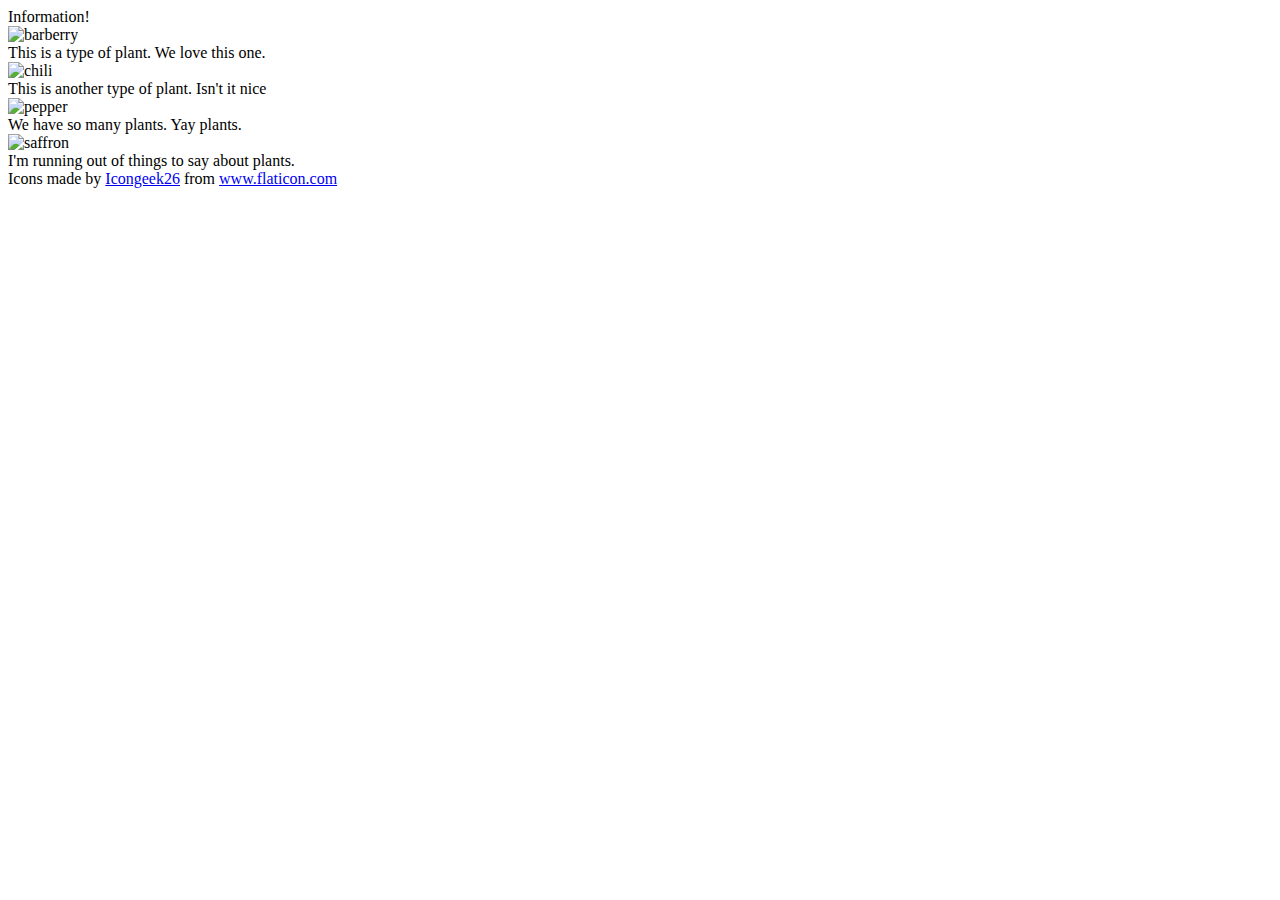
==== flex/04-flex-information/index.html @ bd671185 "Added container1" ====
<!DOCTYPE html>
<html lang="en">
<head>
  <meta charset="UTF-8">
  <meta http-equiv="X-UA-Compatible" content="IE=edge">
  <meta name="viewport" content="width=device-width, initial-scale=1.0">
  <title>Information</title>
  <link rel="stylesheet" href="style.css">
</head>
<body>
  <div class="container1">
    <div class="title">Information!</div>
  </div>

  <img src="./images/barberry.png" alt="barberry">
  <div class="text">This is a type of plant. We love this one.</div>

  <img src="./images/chilli.png" alt="chili">
  <div class="text">This is another type of plant. Isn't it nice</div>

  <img src="./images/pepper.png" alt="pepper">
  <div class="text">We have so many plants. Yay plants.</div>

  <img src="./images/saffron.png" alt="saffron">
  <div class="text">I'm running out of things to say about plants.</div>

  <!-- disregard this section, it's here to give attribution to the creator of these icons -->
  <div class="footer">
    <div>Icons made by <a href="https://www.flaticon.com/authors/icongeek26" title="Icongeek26">Icongeek26</a> from <a href="https://www.flaticon.com/" title="Flaticon">www.flaticon.com</a></div>
  </div>
</body>
</html>
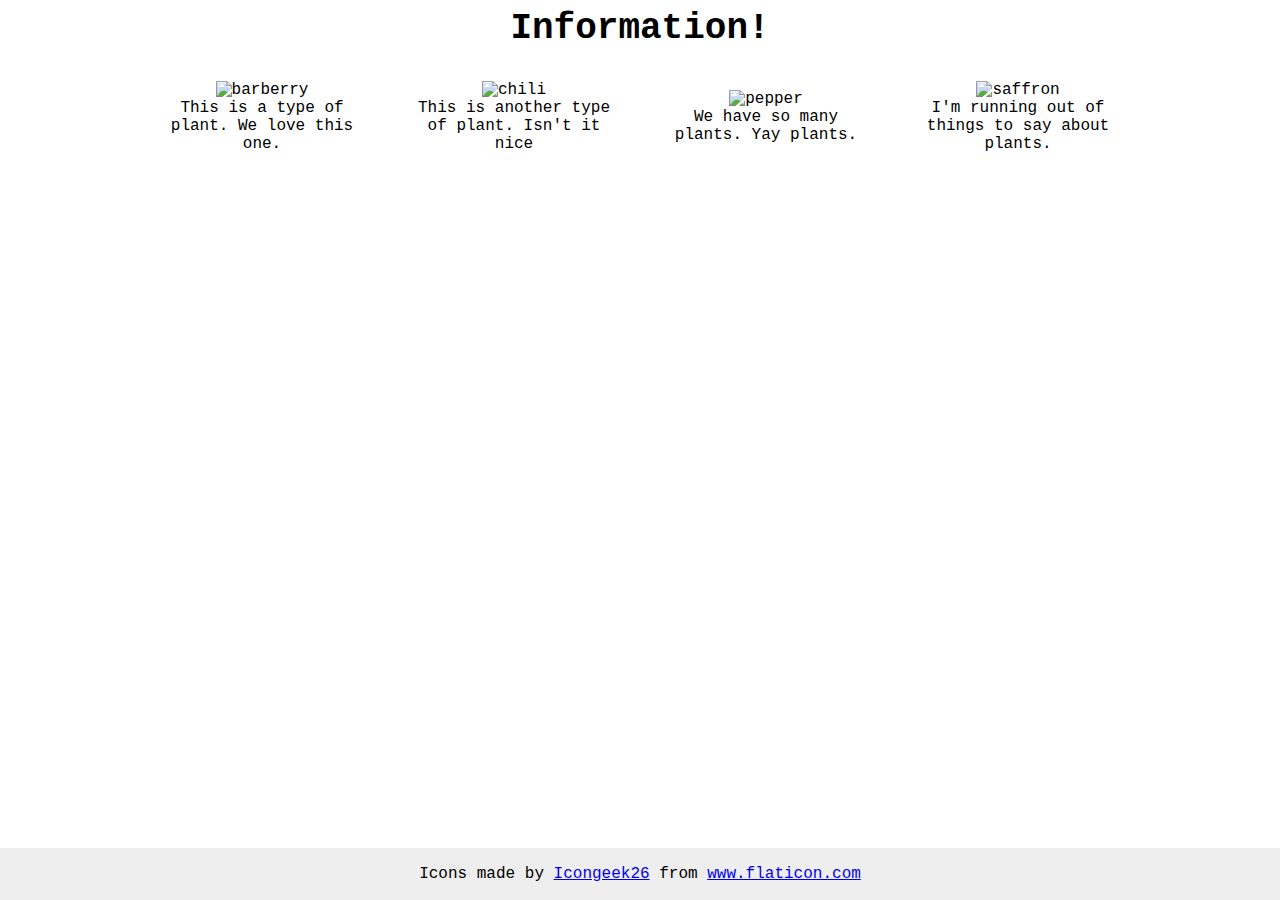
==== commit 6a04807e: "Complete" ====
--- a/flex/04-flex-information/index.html
+++ b/flex/04-flex-information/index.html
@@ -8,22 +8,25 @@
   <link rel="stylesheet" href="style.css">
 </head>
 <body>
-  <div class="container1">
     <div class="title">Information!</div>
+  <div class="container">
+    <div class="info">
+      <img src="./images/barberry.png" alt="barberry">
+  <div class="text">This is a type of plant. We love this one.</div>
+    </div>
+    <div class="info">
+      <img src="./images/chilli.png" alt="chili">
+  <div class="text">This is another type of plant. Isn't it nice</div>
+    </div>
+    <div class="info">
+      <img src="./images/pepper.png" alt="pepper">
+  <div class="text">We have so many plants. Yay plants.</div>
+    </div>
+    <div class="info">
+      <img src="./images/saffron.png" alt="saffron">
+  <div class="text">I'm running out of things to say about plants.</div>
   </div>
-
-  <img src="./images/barberry.png" alt="barberry">
-  <div class="text">This is a type of plant. We love this one.</div>
-
-  <img src="./images/chilli.png" alt="chili">
-  <div class="text">This is another type of plant. Isn't it nice</div>
-
-  <img src="./images/pepper.png" alt="pepper">
-  <div class="text">We have so many plants. Yay plants.</div>
-
-  <img src="./images/saffron.png" alt="saffron">
-  <div class="text">I'm running out of things to say about plants.</div>
-
+    </div>
   <!-- disregard this section, it's here to give attribution to the creator of these icons -->
   <div class="footer">
     <div>Icons made by <a href="https://www.flaticon.com/authors/icongeek26" title="Icongeek26">Icongeek26</a> from <a href="https://www.flaticon.com/" title="Flaticon">www.flaticon.com</a></div>
--- a/flex/04-flex-information/style.css
+++ b/flex/04-flex-information/style.css
@@ -0,0 +1,38 @@
+.container {
+  display: flex;
+  align-items: center;
+  justify-content: center;
+  gap: 52px;
+}
+.info {
+  max-width: 200px;
+}
+body {
+  font-family: 'Courier New', Courier, monospace;
+  text-align: center;
+}
+
+img {
+  width: 100px;
+  height: 100px;
+}
+
+.title {
+  font-size: 36px;
+  font-weight: 900;
+  margin-bottom: 32px;
+}
+
+
+/* do not edit this footer */
+.footer {
+  position: fixed;
+  bottom: 0;
+  left: 0;
+  right: 0;
+  height: 52px;
+  display: flex;
+  align-items: center;;
+  justify-content: center;
+  background: #eee;
+}